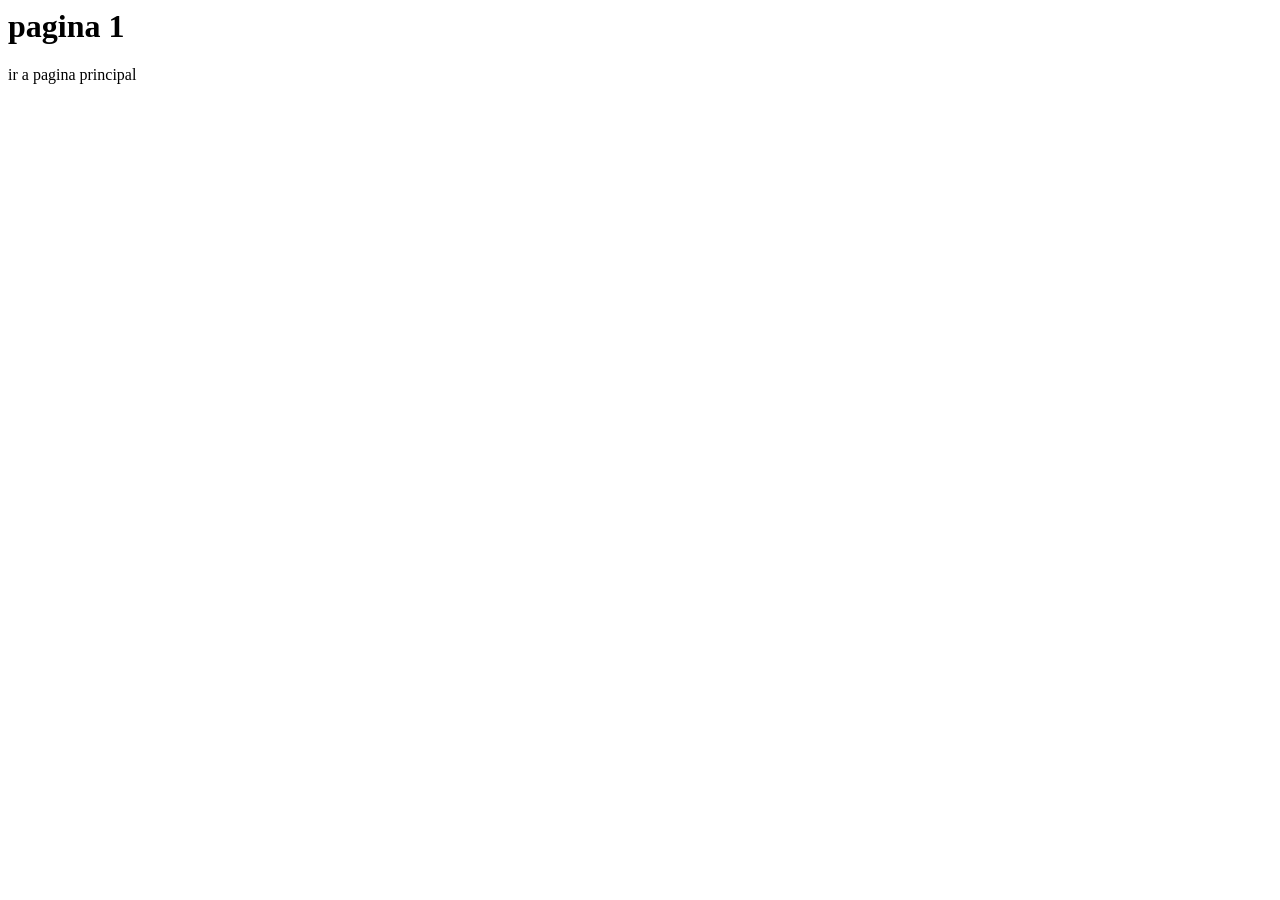
==== index.html @ 661eaa28 "index.html" ====
<html>
  <head>
    <link rel="stylesheet"type="text/css" herf="css/estilos.css">
    <title>Acerca de mi pagina</title>
  </head>
  <body>
    <h1>pagina 1</h1>
    <a herf="paginas/acerca_de.html"> ir a pagina principal</a>
  </body>  
</html>
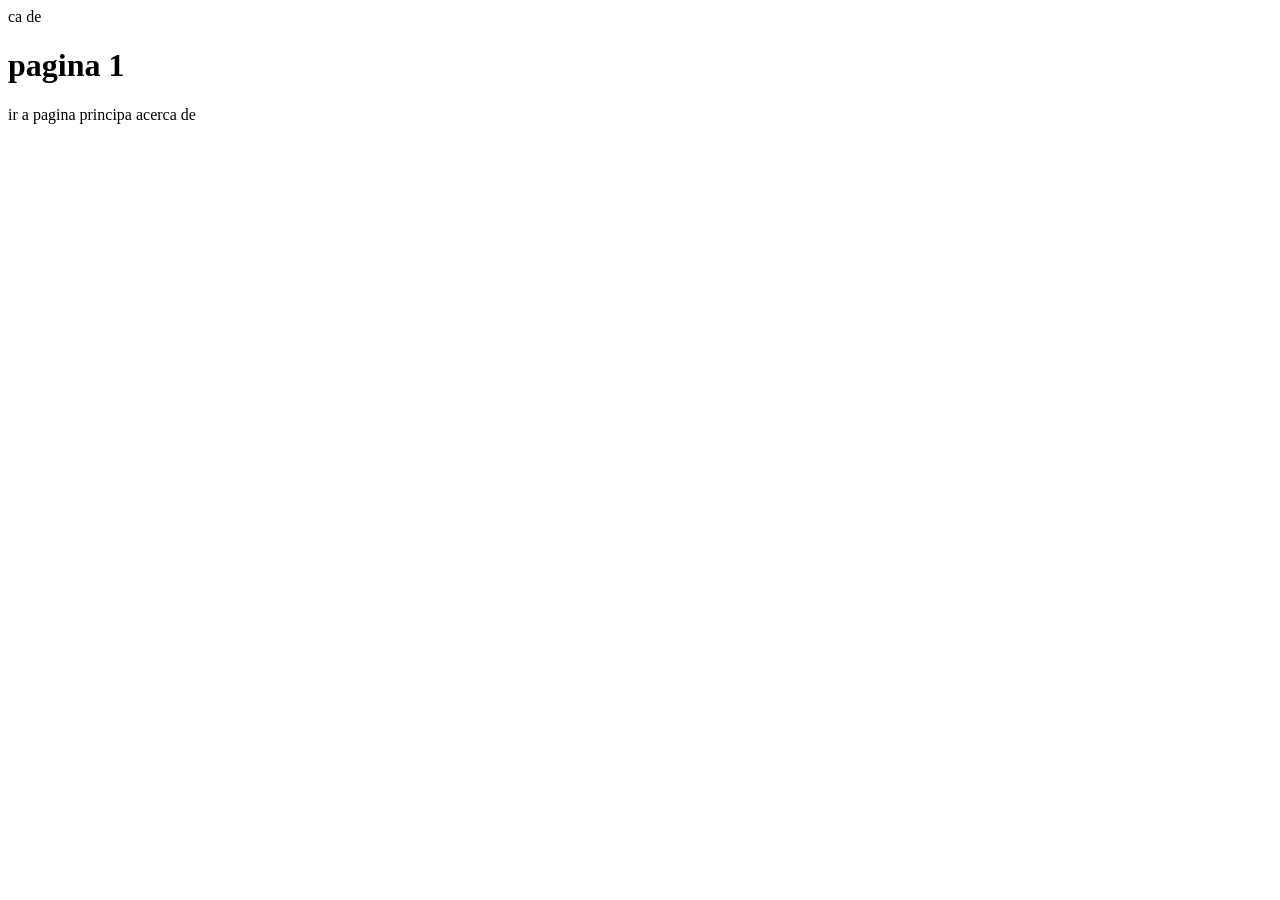
==== commit 22bd8a5d: "Update index.html" ====
--- a/index.html
+++ b/index.html
@@ -1,10 +1,12 @@
-<html>
+ca de <html>
   <head>
-    <link rel="stylesheet"type="text/css" herf="css/estilos.css">
+    <link rel="stylesheet" type="text/css" herf="css/estilos.css">
     <title>Acerca de mi pagina</title>
   </head>
   <body>
-    <h1>pagina 1</h1>
-    <a herf="paginas/acerca_de.html"> ir a pagina principal</a>
+    <h1>pagina 1 </h1>
+    <a herf="paginas/acerca_de.html"> ir a pagina principa acerca de</a>
+    <br>
+  
   </body>  
 </html>
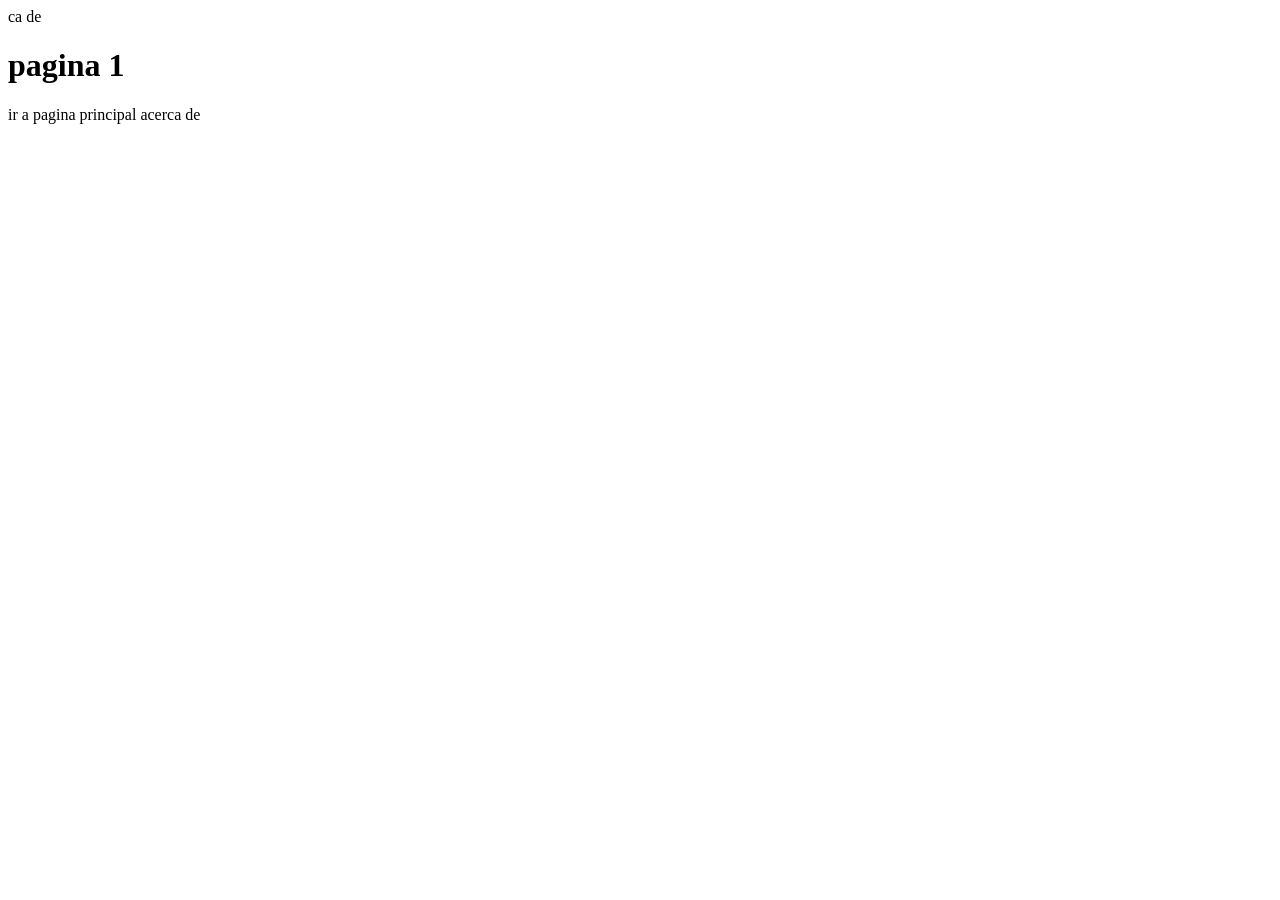
==== commit 97d4c0b0: "Update index.html" ====
--- a/index.html
+++ b/index.html
@@ -5,8 +5,8 @@
   </head>
   <body>
     <h1>pagina 1 </h1>
-    <a herf="paginas/acerca_de.html"> ir a pagina principa acerca de</a>
-    <br>
+    <a herf="paginas/acerca_de.html"> ir a pagina principal acerca de</a>
+   
   
   </body>  
 </html>
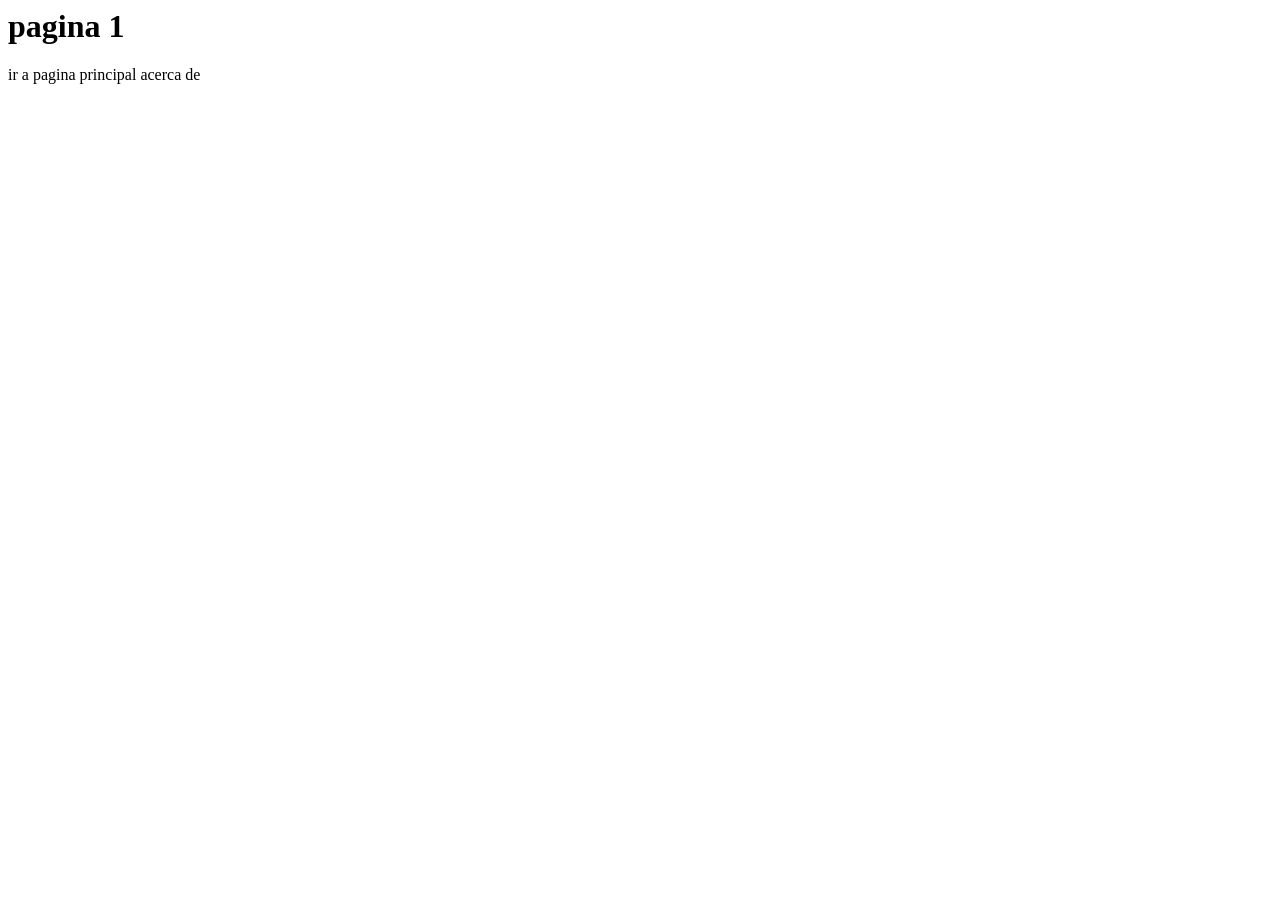
==== commit d443361d: "Update index.html" ====
--- a/index.html
+++ b/index.html
@@ -1,4 +1,4 @@
-ca de <html>
+  <html>
   <head>
     <link rel="stylesheet" type="text/css" herf="css/estilos.css">
     <title>Acerca de mi pagina</title>
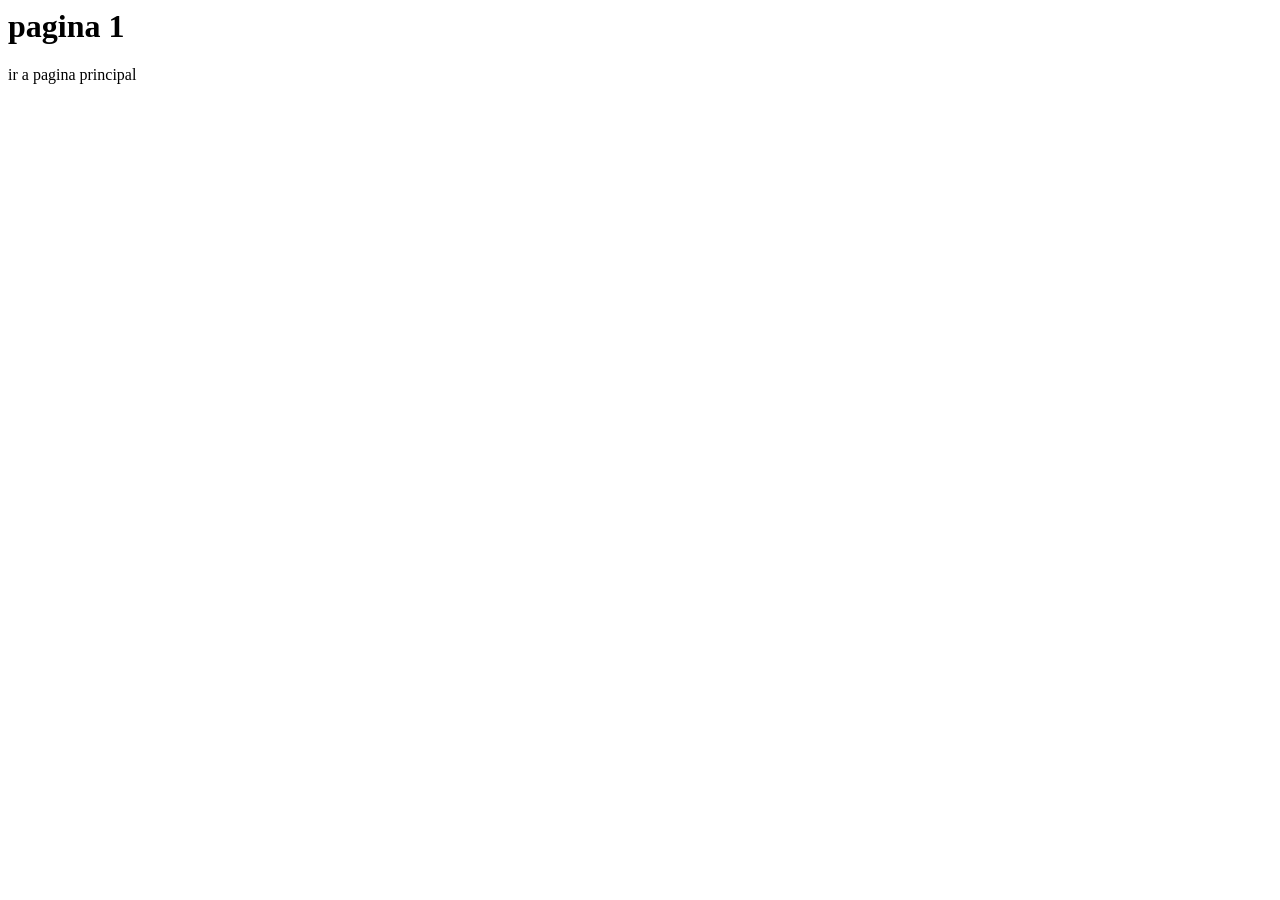
==== commit 6774b5a8: "Update index.html" ====
--- a/index.html
+++ b/index.html
@@ -5,7 +5,7 @@
   </head>
   <body>
     <h1>pagina 1 </h1>
-    <a herf="paginas/acerca_de.html"> ir a pagina principal acerca de</a>
+    <a herf="paginas/acerca_de.html"> ir a pagina principal</a>
    
   
   </body>  
